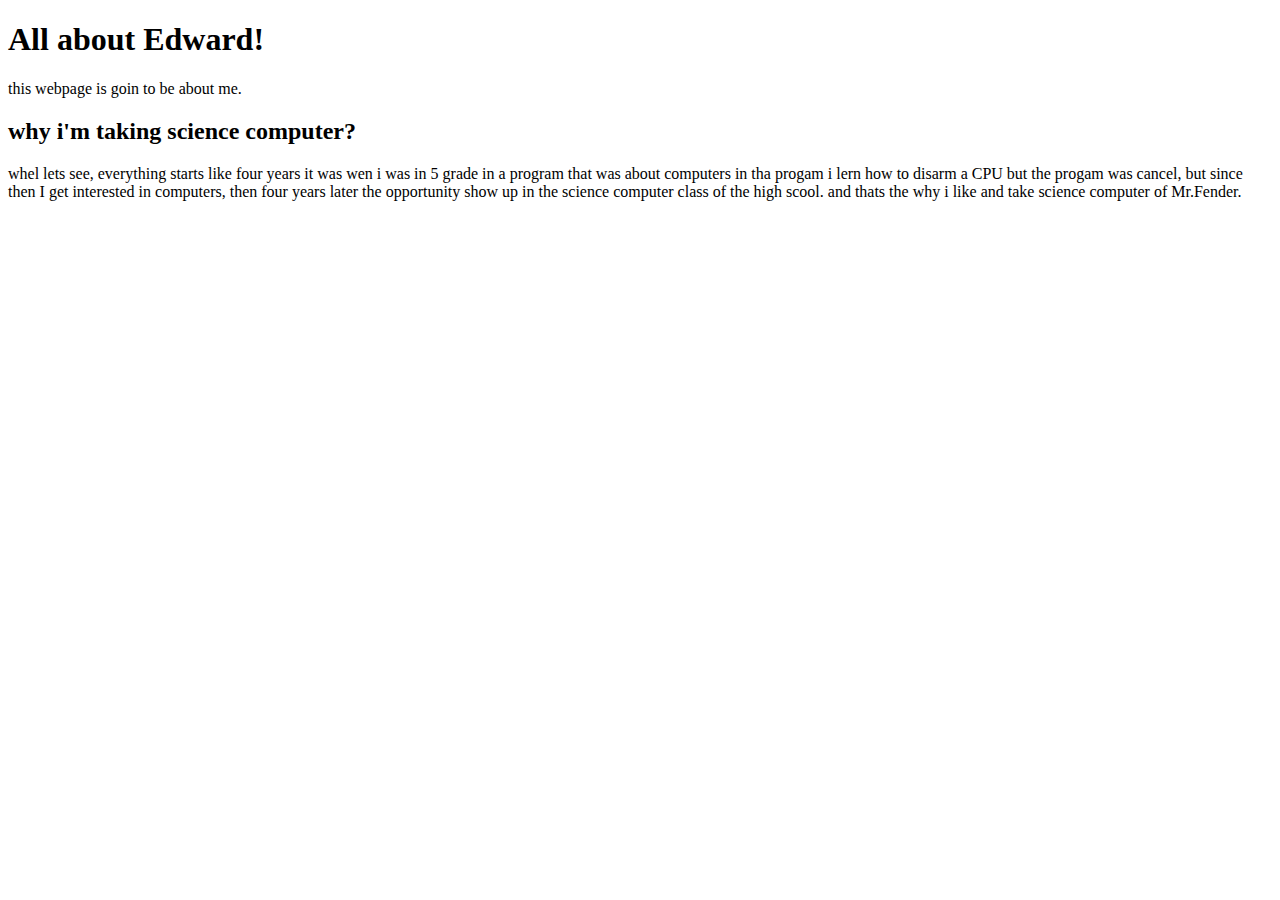
==== index.html @ 0c9f5d86 "Merge pull request #1 from edwardmeraz/dev" ====
<!DOCTYPE html>
<html>
    <head>
        <title>all about Edward</title>
        <meta charset="UTF-8">
        <link rel="icon" href="favicon.png" type="image/gif" sizes="16x16">
    </head>

    <body>
        <h1>All about Edward!</h1>
        <p>
            this webpage is goin to be about me.
        </p>
        <h2>why i'm taking science computer?</h2>
        <p>
            whel lets see, everything starts like four years it was wen i was in 5 grade  in a program 
            that was about computers in tha progam i lern how to disarm a CPU but the progam was cancel, 
            but since then I get interested in computers, then four years later the opportunity show up 
            in the science computer class of the high scool. and thats the why i like and take science 
            computer of Mr.Fender.
            <img src=""
        </p>
    </body>
</html>
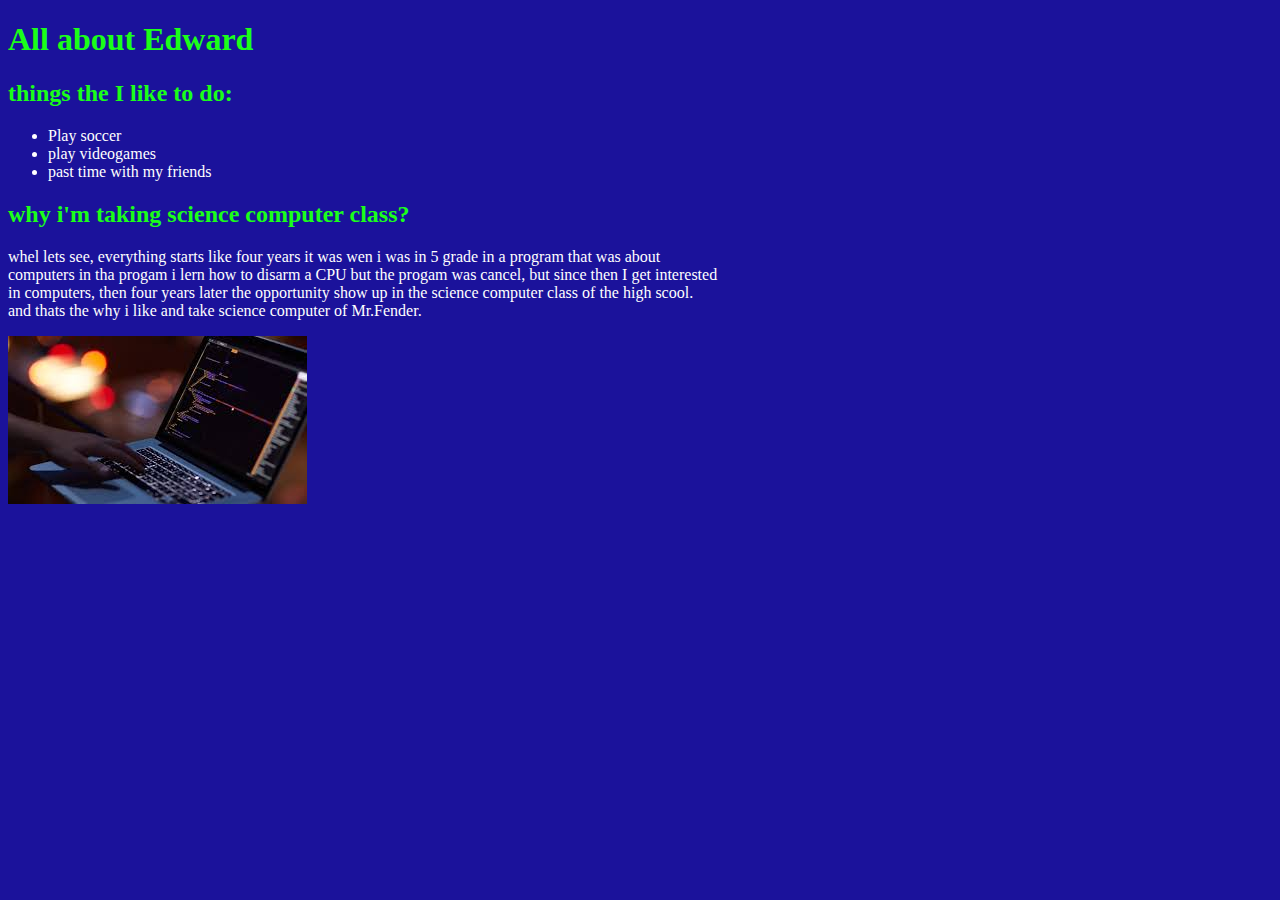
==== commit 4bc14cd4: "Merge pull request #2 from edwardmeraz/dev" ====
--- a/index.html
+++ b/index.html
@@ -4,21 +4,29 @@
         <title>all about Edward</title>
         <meta charset="UTF-8">
         <link rel="icon" href="favicon.png" type="image/gif" sizes="16x16">
+        <link rel="stylesheet" type="text/css" href="stylesheet.css">
     </head>
 
     <body>
-        <h1>All about Edward!</h1>
-        <p>
-            this webpage is goin to be about me.
-        </p>
-        <h2>why i'm taking science computer?</h2>
-        <p>
-            whel lets see, everything starts like four years it was wen i was in 5 grade  in a program 
-            that was about computers in tha progam i lern how to disarm a CPU but the progam was cancel, 
-            but since then I get interested in computers, then four years later the opportunity show up 
-            in the science computer class of the high scool. and thats the why i like and take science 
-            computer of Mr.Fender.
-            <img src=""
-        </p>
+        <h1>All about Edward</h1>
+
+        <h2>things the I like to do:</h2>
+       
+       <ul>
+        <li>Play soccer</li>
+        <li>play videogames</li>
+        <li>past time with my friends</li>
+       </ul>
+
+       <h2>why i'm taking science computer class?</h2>
+       <p>
+           whel lets see, everything starts like four years it was  wen i was in 5 grade in a program that was about <br>
+           computers in tha progam i lern how to disarm a CPU but the progam was cancel, but since then I get interested<br>
+           in computers, then four years later the opportunity show up in the science computer class  of the high scool.<br>
+            and thats the why i like and take science computer of Mr.Fender.<br>
+       </p>
+
+       <img src="images (1).jpeg">
+
     </body>
 </html>--- a/stylesheet.css
+++ b/stylesheet.css
@@ -0,0 +1,19 @@
+body {
+    background-color: rgb(27, 18, 155);
+}
+
+h1 {
+    color:rgb(27, 255, 25)
+}
+
+p {
+    color: rgb(255, 255, 255)
+}
+
+h2 {
+    color: rgb(27, 255, 25)
+}
+
+ul {
+    color: rgb(255, 255, 255)
+}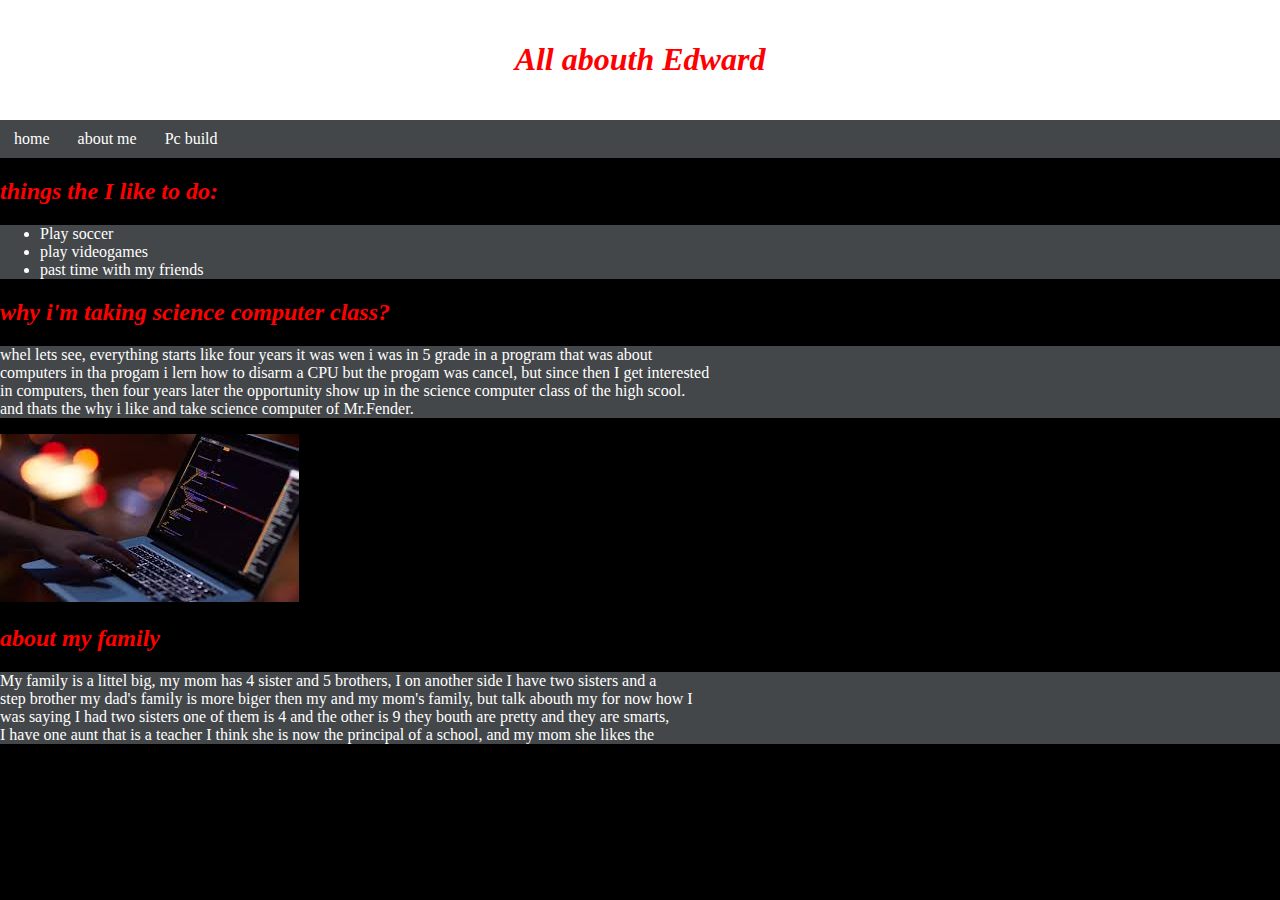
==== commit 63a47abe: "add to my wep page" ====
--- a/index.html
+++ b/index.html
@@ -4,13 +4,22 @@
         <title>all about Edward</title>
         <meta charset="UTF-8">
         <link rel="icon" href="favicon.png" type="image/gif" sizes="16x16">
-        <link rel="stylesheet" type="text/css" href="stylesheet.css">
+        <link rel="stylesheet" type="text/css" href="style.css">
     </head>
 
     <body>
-        <h1>All about Edward</h1>
+        <div class= "title_bar">
+            <h1><em>All abouth Edward</em></h1>
+            </div>
+    
+            <div class="nav_bar">
+                <a href="home.html">home</a>
+                <a href="index.html">about me</a>
+                <a href="pcbuild.html">Pc build</a>
+            </div>
+        </div>
 
-        <h2>things the I like to do:</h2>
+        <h2><em>things the I like to do:</em></h2>
        
        <ul>
         <li>Play soccer</li>
@@ -18,7 +27,7 @@
         <li>past time with my friends</li>
        </ul>
 
-       <h2>why i'm taking science computer class?</h2>
+       <h2><em>why i'm taking science computer class?</em></h2>
        <p>
            whel lets see, everything starts like four years it was  wen i was in 5 grade in a program that was about <br>
            computers in tha progam i lern how to disarm a CPU but the progam was cancel, but since then I get interested<br>
@@ -28,5 +37,14 @@
 
        <img src="images (1).jpeg">
 
+       <h2><em>about my family</em></h2>
+       <p>
+           My family is a littel big, my mom has 4 sister and 5 brothers, I on another side I have two sisters and a<br> 
+           step brother my dad's family is more biger then my and my mom's family, but talk abouth my for now how I<br>
+           was saying I had two sisters one of them is 4 and the other is 9 they bouth are pretty and they are smarts,<br>
+           I have one aunt that is a teacher I think she is now the principal of a school, and my mom she likes the<br> 
+           
+       </p>
+
     </body>
 </html>--- a/style.css
+++ b/style.css
@@ -0,0 +1,71 @@
+body {
+    background-color: rgb(0, 0, 0);
+    margin: 0;
+}
+
+p {
+    background-color: rgb(68, 71, 73)
+}
+
+h1 {
+    color: rgb(255, 0, 0)
+}
+
+.title_bar {
+    background-color: rgb(255, 255, 255);
+    margin: auto;
+    padding: 20px 0;
+    text-align: center
+}
+
+.nav_bar{
+    background-color: rgb(68, 71, 73);
+    display: block;
+    overflow: hidden;
+}
+
+.nav_links{
+    width: 100;
+    overflow: hidden;
+}
+
+p {
+    color: rgb(255, 255, 255)
+}
+
+h2 {
+    color: rgb(255, 0, 0)
+}
+
+.nav_bar a{
+    display: block;
+    padding: 10px 14px;
+    text-align: center;
+    text-decoration: none;
+    color: rgb(255, 255, 255);
+    float: left;
+}
+
+ol {
+    color: rgb(255, 255, 255)
+}
+
+.nav_links a:hover{
+    background-color: rgb(255, 0, 0);
+    color: rgb(255, 255, 255);
+    transition: .25s;
+}
+
+.active{
+    background-color: rgb(255, 0, 0)
+}
+
+ol {
+    background-color: rgb(68, 71, 73)
+}
+ul {
+    color: rgb(255, 255, 255)
+}
+ul {
+    background-color: rgb(68, 71, 73)
+}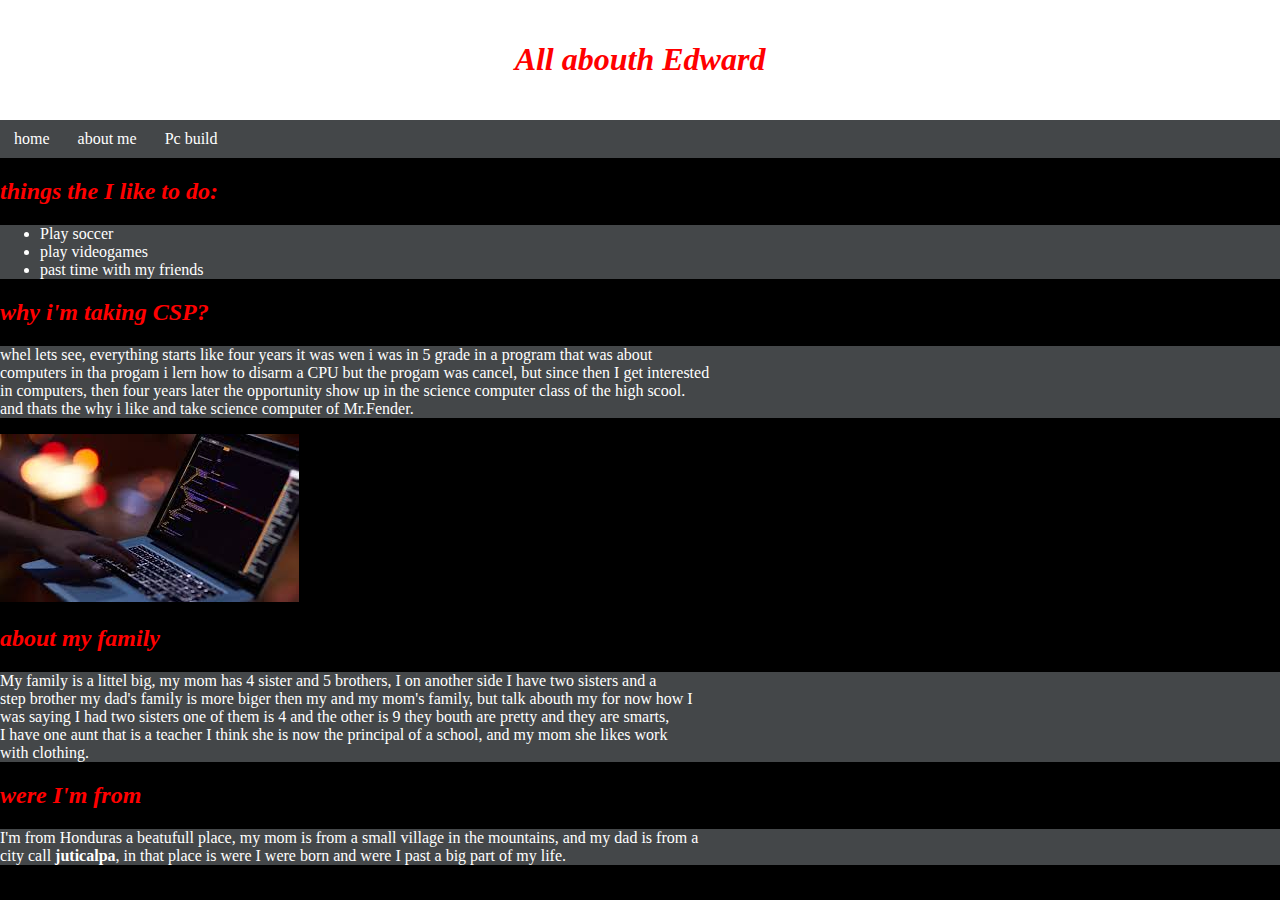
==== commit a6374f4d: "add a paragraf to index web page" ====
--- a/index.html
+++ b/index.html
@@ -27,7 +27,7 @@
         <li>past time with my friends</li>
        </ul>
 
-       <h2><em>why i'm taking science computer class?</em></h2>
+       <h2><em>why i'm taking CSP?</em></h2>
        <p>
            whel lets see, everything starts like four years it was  wen i was in 5 grade in a program that was about <br>
            computers in tha progam i lern how to disarm a CPU but the progam was cancel, but since then I get interested<br>
@@ -42,9 +42,16 @@
            My family is a littel big, my mom has 4 sister and 5 brothers, I on another side I have two sisters and a<br> 
            step brother my dad's family is more biger then my and my mom's family, but talk abouth my for now how I<br>
            was saying I had two sisters one of them is 4 and the other is 9 they bouth are pretty and they are smarts,<br>
-           I have one aunt that is a teacher I think she is now the principal of a school, and my mom she likes the<br> 
-           
+           I have one aunt that is a teacher I think she is now the principal of a school, and my mom she likes work<br> 
+           with clothing.
        </p>
+
+       <h2><em>were I'm from</em></h2> 
+       <p>
+           I'm from Honduras a beatufull place, my mom is from a small village in the mountains, and my dad is from a<br> 
+           city call <strong>juticalpa</strong>, in that place is were I were born and were I past a big part of my life.
+       </p>
+
 
     </body>
 </html>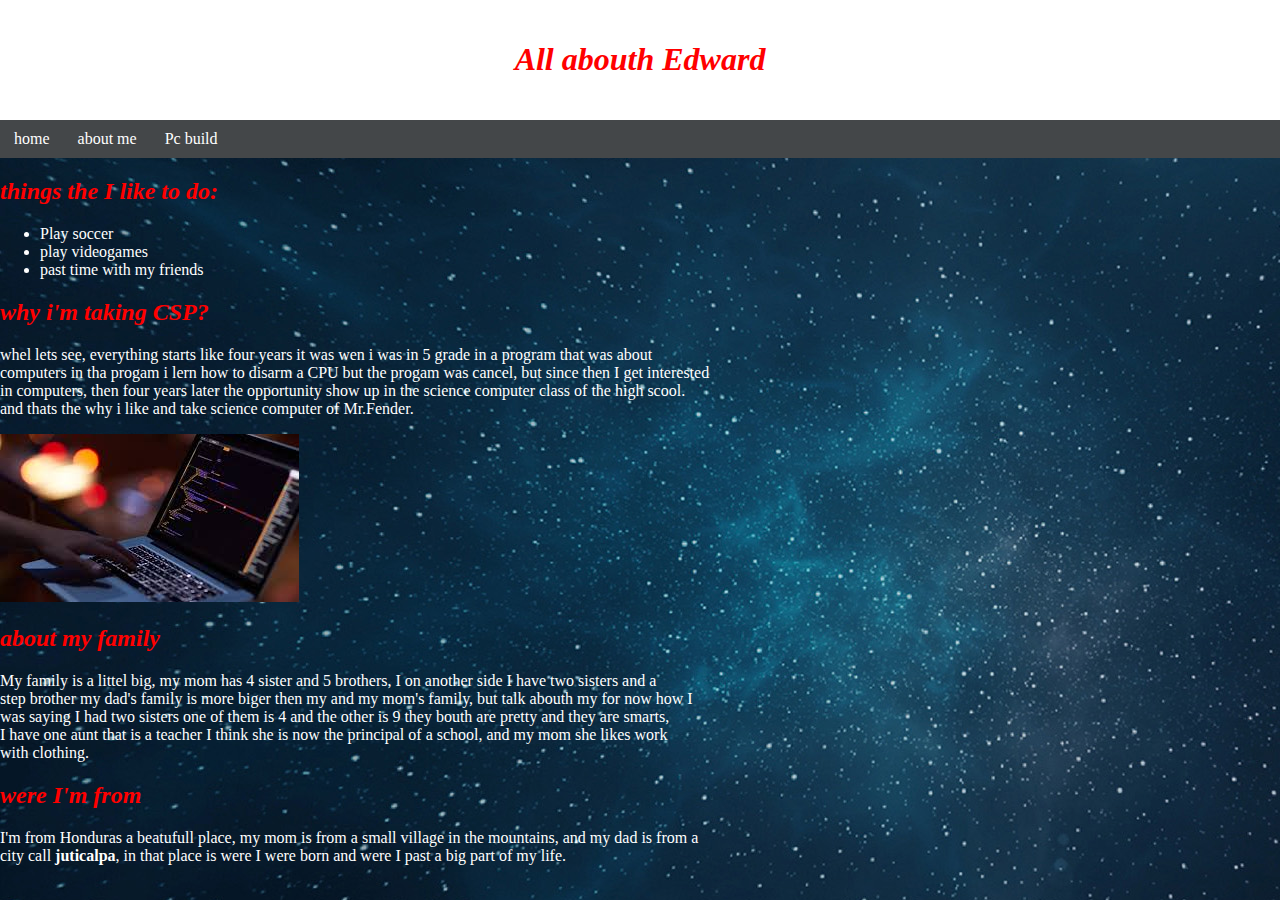
==== commit 5eb1ffe4: "change the tittle" ====
--- a/index.html
+++ b/index.html
@@ -1,7 +1,7 @@
 <!DOCTYPE html>
 <html>
     <head>
-        <title>all about Edward</title>
+        <title>Edward's homepage</title>
         <meta charset="UTF-8">
         <link rel="icon" href="favicon.png" type="image/gif" sizes="16x16">
         <link rel="stylesheet" type="text/css" href="style.css">
--- a/style.css
+++ b/style.css
@@ -1,10 +1,7 @@
 body {
-    background-color: rgb(0, 0, 0);
+    background-color: black;
     margin: 0;
-}
-
-p {
-    background-color: rgb(68, 71, 73)
+    background-image: url(nebula.jpg);
 }
 
 h1 {
@@ -15,7 +12,7 @@
     background-color: rgb(255, 255, 255);
     margin: auto;
     padding: 20px 0;
-    text-align: center
+    text-align: center;
 }
 
 .nav_bar{
@@ -50,7 +47,7 @@
     color: rgb(255, 255, 255)
 }
 
-.nav_links a:hover{
+.nav_links a.hover{
     background-color: rgb(255, 0, 0);
     color: rgb(255, 255, 255);
     transition: .25s;
@@ -60,12 +57,6 @@
     background-color: rgb(255, 0, 0)
 }
 
-ol {
-    background-color: rgb(68, 71, 73)
-}
 ul {
     color: rgb(255, 255, 255)
 }
-ul {
-    background-color: rgb(68, 71, 73)
-}